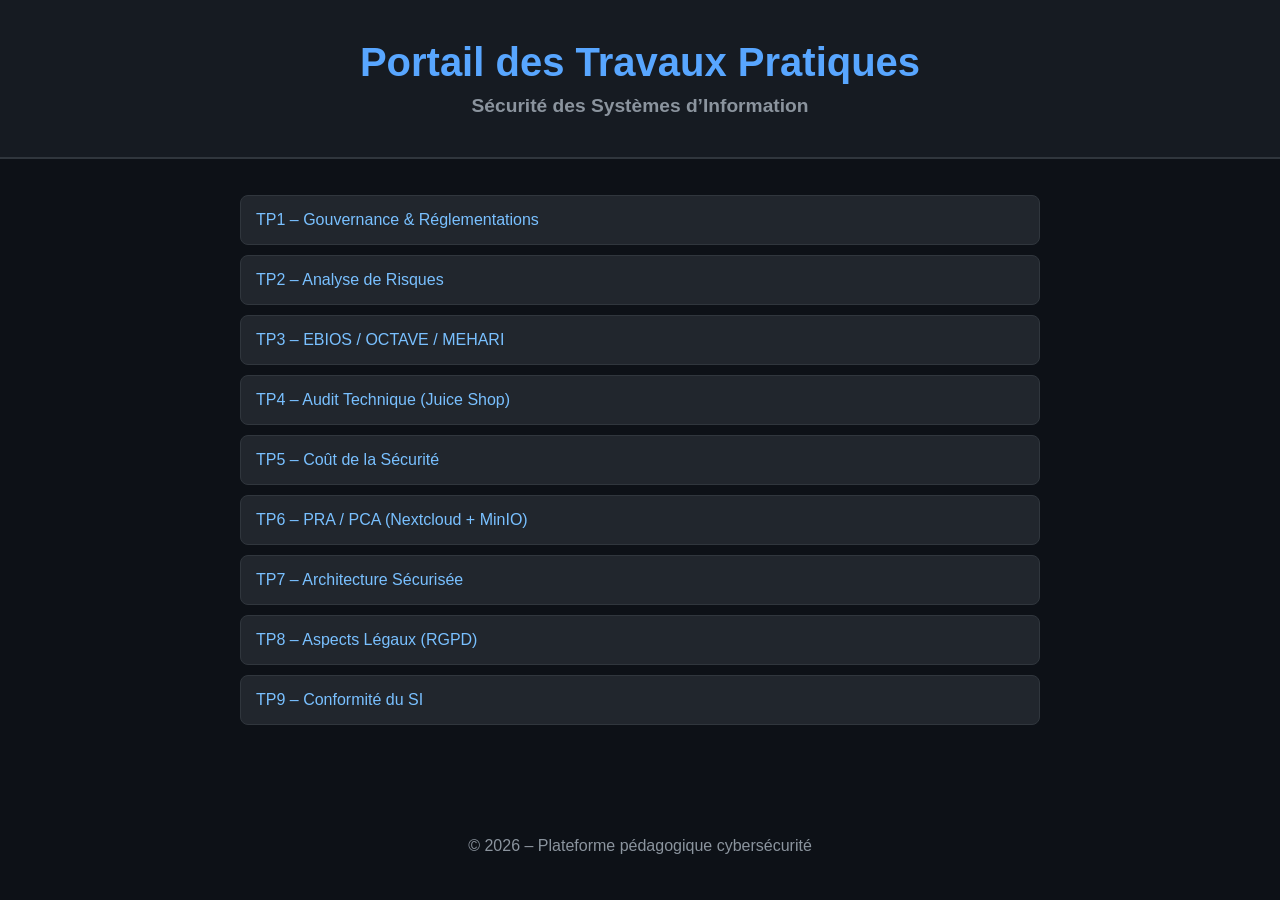
==== dashboard/index.html @ 3fac9b76 "Ajout de la stack Docker, scripts d'installation, dashboard et TP" ====
<!DOCTYPE html>
<html lang="fr">
<head>
  <meta charset="UTF-8">
  <title>Portail des TP – Sécurité des SI</title>
  <link rel="stylesheet" href="style.css">
</head>
<body>

<header>
  <h1>Portail des Travaux Pratiques</h1>
  <h2>Sécurité des Systèmes d’Information</h2>
</header>

<nav>
  <ul>
    <li><a href="tp/tp1.html">TP1 – Gouvernance & Réglementations</a></li>
    <li><a href="tp/tp2.html">TP2 – Analyse de Risques</a></li>
    <li><a href="tp/tp3.html">TP3 – EBIOS / OCTAVE / MEHARI</a></li>
    <li><a href="tp/tp4.html">TP4 – Audit Technique (Juice Shop)</a></li>
    <li><a href="tp/tp5.html">TP5 – Coût de la Sécurité</a></li>
    <li><a href="tp/tp6.html">TP6 – PRA / PCA (Nextcloud + MinIO)</a></li>
    <li><a href="tp/tp7.html">TP7 – Architecture Sécurisée</a></li>
    <li><a href="tp/tp8.html">TP8 – Aspects Légaux (RGPD)</a></li>
    <li><a href="tp/tp9.html">TP9 – Conformité du SI</a></li>
  </ul>
</nav>

<footer>
  <p>© 2026 – Plateforme pédagogique cybersécurité</p>
</footer>

</body>
</html>
---- dashboard/style.css ----
/* ================================
   Thème global – Cyber Dark Mode
   ================================ */

body {
  margin: 0;
  font-family: Arial, sans-serif;
  background: #0d1117;        /* Fond sombre type GitHub Dark */
  color: #c9d1d9;             /* Texte gris clair */
}

/* ================================
   Header
   ================================ */

header {
  background: #161b22;        /* Bandeau sombre */
  padding: 40px;
  text-align: center;
  border-bottom: 2px solid #30363d;
}

header h1 {
  margin: 0;
  font-size: 2.5em;
  color: #58a6ff;             /* Bleu cyber */
}

header h2 {
  margin: 10px 0 0;
  font-size: 1.2em;
  color: #8b949e;             /* Gris bleuté */
}

/* ================================
   Navigation (liste des TP)
   ================================ */

nav {
  padding: 20px;
  max-width: 800px;
  margin: auto;
}

nav ul {
  list-style: none;
  padding: 0;
}

nav li {
  background: #21262d;        /* Bloc sombre */
  margin: 10px 0;
  padding: 15px;
  border-radius: 8px;
  border: 1px solid #30363d;
  transition: 0.2s;
}

nav li:hover {
  background: #30363d;        /* Survol plus clair */
}

/* ================================
   Liens (Option 1 – Bleu cyber doux)
   ================================ */

nav a, section a {
  color: #79c0ff;             /* Bleu cyber doux */
  text-decoration: none;
  transition: 0.2s;
}

nav a:hover, section a:hover {
  color: #a5d6ff;             /* Bleu clair au survol */
  text-decoration: underline;
}

/* ================================
   Sections des TP
   ================================ */

section {
  background: #161b22;
  padding: 20px;
  margin: 20px auto;
  max-width: 900px;
  border-radius: 8px;
  border: 1px solid #30363d;
}

h1, h2 {
  color: #58a6ff;             /* Titres bleu cyber */
}

/* ================================
   Footer
   ================================ */

footer {
  text-align: center;
  padding: 20px;
  margin-top: 40px;
  color: #8b949e;
}
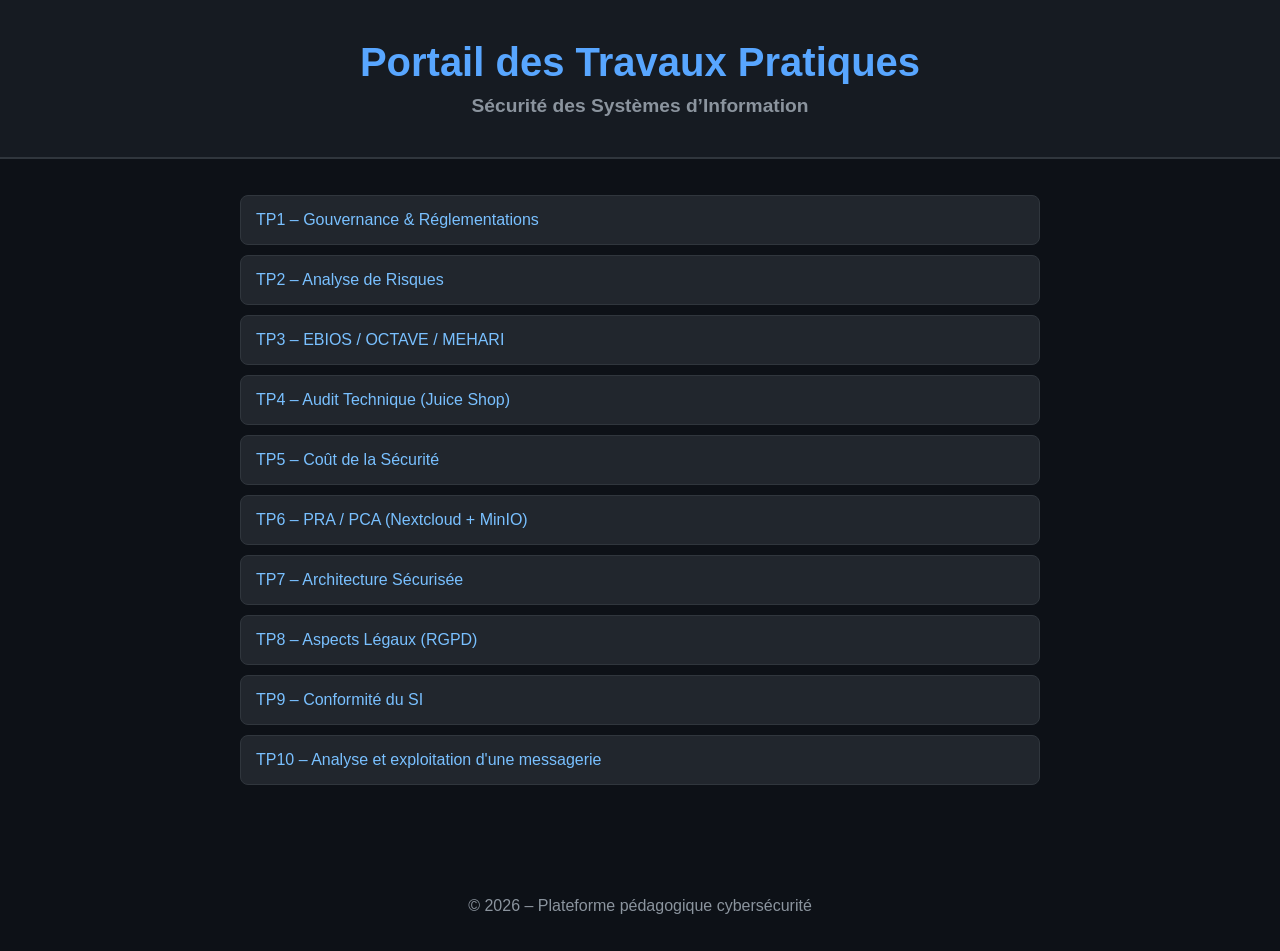
==== commit d16e0e12: "Mise a jours nouveau fichier tp10 et tp 6" ====
--- a/dashboard/index.html
+++ b/dashboard/index.html
@@ -23,6 +23,8 @@
     <li><a href="tp/tp7.html">TP7 – Architecture Sécurisée</a></li>
     <li><a href="tp/tp8.html">TP8 – Aspects Légaux (RGPD)</a></li>
     <li><a href="tp/tp9.html">TP9 – Conformité du SI</a></li>
+    <li><a href="tp/tp10.html">TP10 – Analyse et exploitation d'une messagerie</a></li>
+
   </ul>
 </nav>
 
